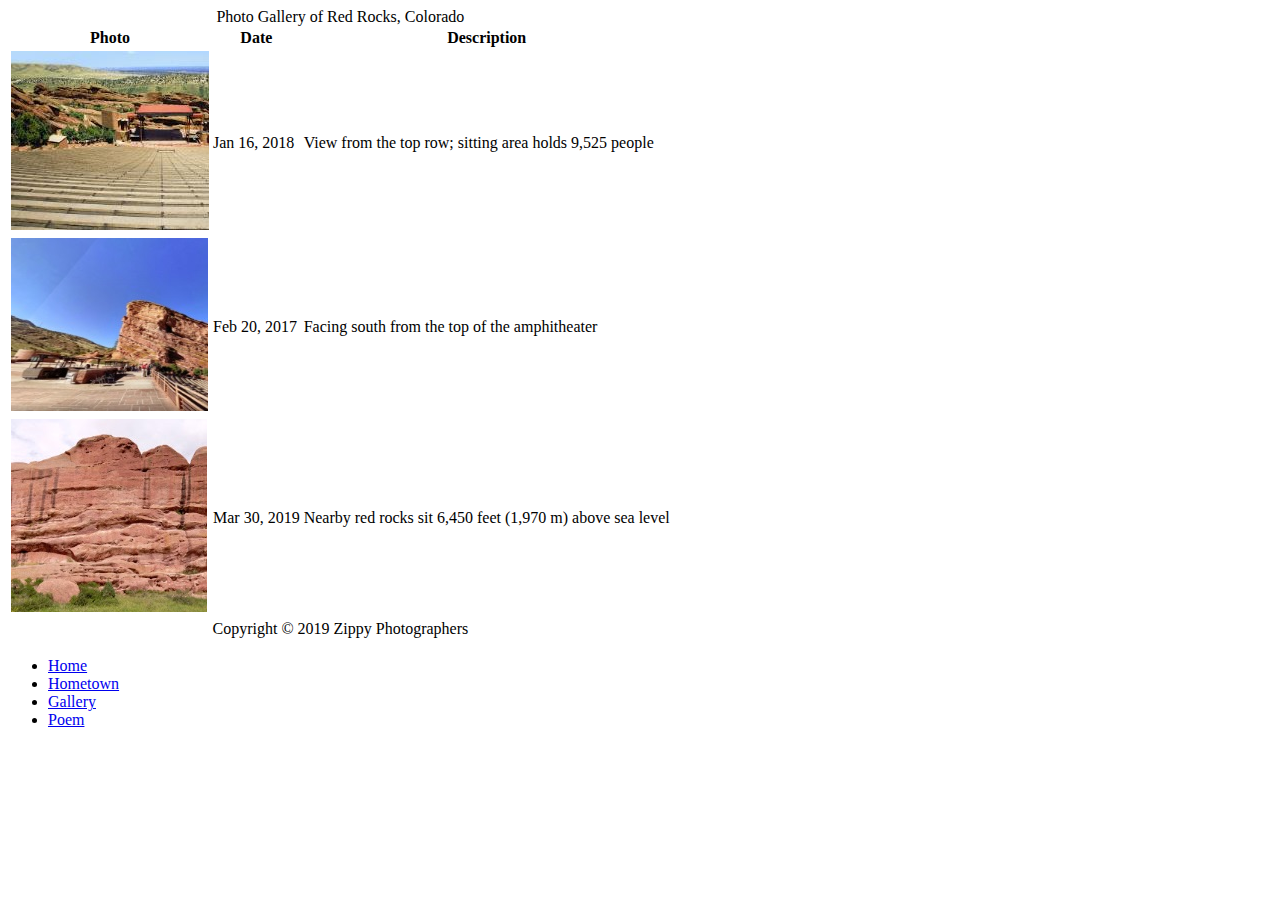
==== gallery.html @ 899a8aee "completed the site pages" ====
<!DOCTYPE html>
<html lang="en">
<head>
    <meta charset="UTF-8">
    <title>Photo Gallery of Red Rocks, Colorado</title>
</head>
<body>

<table>
    <caption>Photo Gallery of Red Rocks, Colorado</caption>
    <tr>
        <th>Photo</th>
        <th>Date</th>
        <th>Description</th>
    </tr>
    <tr>
        <td><img src="vacation1.jpg" alt="View from the top row of Red Rocks amphitheater"></td>
        <td>Jan 16, 2018</td>
        <td>View from the top row; sitting area holds 9,525 people</td>
    </tr>
    <tr>
        <td><img src="vacation2.jpg" alt="Facing south from the top of the Red Rocks amphitheater"></td>
        <td>Feb 20, 2017</td>
        <td>Facing south from the top of the amphitheater</td>
    </tr>
    <tr>
        <td><img src="vacation3.jpg" alt="Nearby red rocks"></td>
        <td>Mar 30, 2019</td>
        <td>Nearby red rocks sit 6,450 feet (1,970 m) above sea level</td>
    </tr>
    <tr>
        <td colspan="3" style="text-align:center;">Copyright &copy; 2019 Zippy Photographers</td>
    </tr>
</table>
<nav>
    <ul>
        <li><a href="index.html">Home</a></li>
        <li><a href="hometown.html">Hometown</a></li>
        <li><a href="gallery.html">Gallery</a></li>
        <li><a href="poem.html">Poem</a></li>
    </ul>
</nav>
</body>
</html>
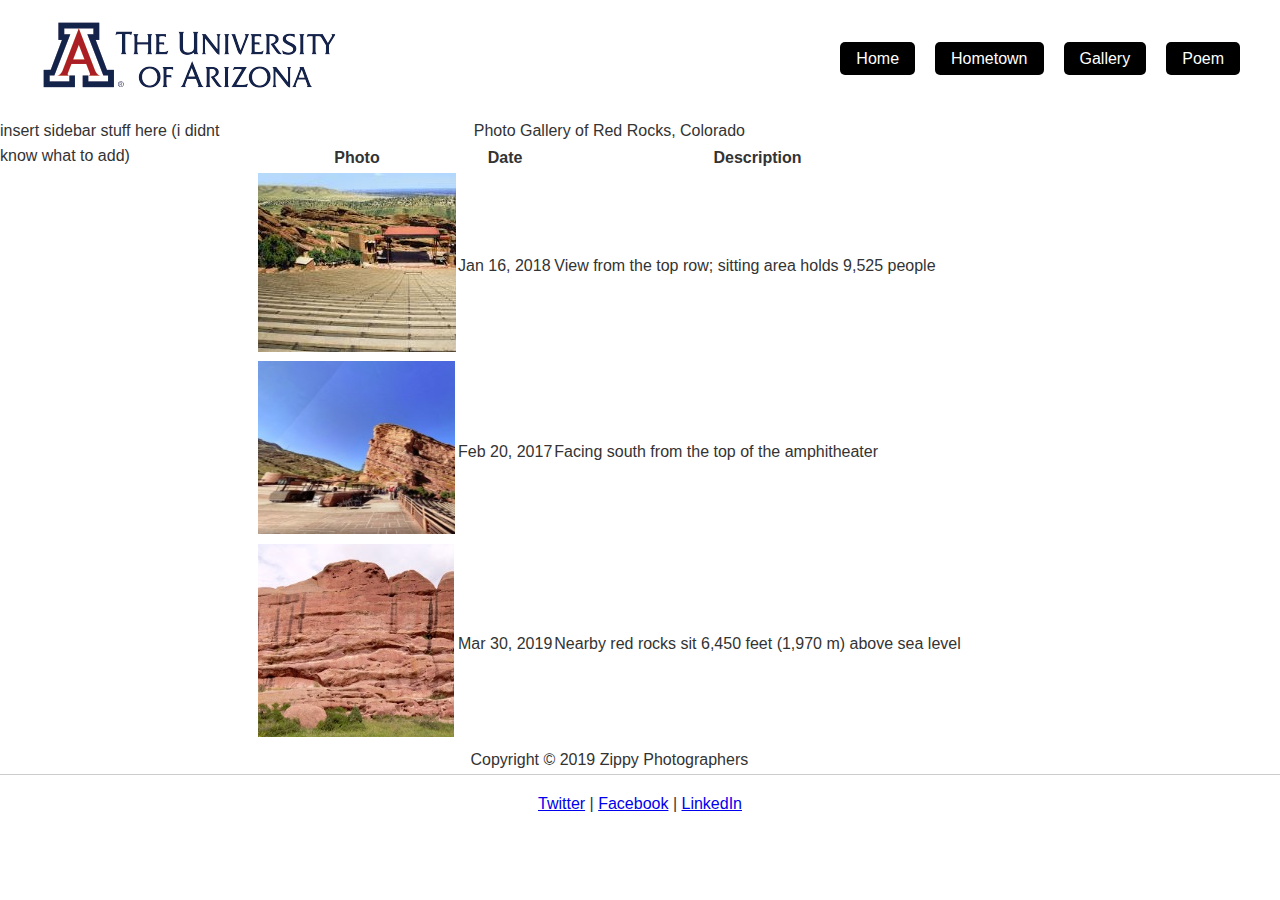
==== commit 9c77fdab: "lab 2" ====
--- a/gallery.html
+++ b/gallery.html
@@ -3,42 +3,61 @@
 <head>
     <meta charset="UTF-8">
     <title>Photo Gallery of Red Rocks, Colorado</title>
+    <link rel="stylesheet" href="styles.css">
+    <link rel="stylesheet" href="styles.css">
 </head>
+
 <body>
-
-<table>
-    <caption>Photo Gallery of Red Rocks, Colorado</caption>
-    <tr>
-        <th>Photo</th>
-        <th>Date</th>
-        <th>Description</th>
-    </tr>
-    <tr>
-        <td><img src="vacation1.jpg" alt="View from the top row of Red Rocks amphitheater"></td>
-        <td>Jan 16, 2018</td>
-        <td>View from the top row; sitting area holds 9,525 people</td>
-    </tr>
-    <tr>
-        <td><img src="vacation2.jpg" alt="Facing south from the top of the Red Rocks amphitheater"></td>
-        <td>Feb 20, 2017</td>
-        <td>Facing south from the top of the amphitheater</td>
-    </tr>
-    <tr>
-        <td><img src="vacation3.jpg" alt="Nearby red rocks"></td>
-        <td>Mar 30, 2019</td>
-        <td>Nearby red rocks sit 6,450 feet (1,970 m) above sea level</td>
-    </tr>
-    <tr>
-        <td colspan="3" style="text-align:center;">Copyright &copy; 2019 Zippy Photographers</td>
-    </tr>
-</table>
-<nav>
-    <ul>
-        <li><a href="index.html">Home</a></li>
-        <li><a href="hometown.html">Hometown</a></li>
-        <li><a href="gallery.html">Gallery</a></li>
-        <li><a href="poem.html">Poem</a></li>
-    </ul>
-</nav>
+    <header>
+        <div class="logo-container">
+            <img src="UniversityLogo.png" alt="Logo of The University of Arizona" id="logo">
+        </div>
+        <nav>
+            <ul>
+                <li><a href="index.html">Home</a></li>
+                <li><a href="hometown.html">Hometown</a></li>
+                <li><a href="gallery.html">Gallery</a></li>
+                <li><a href="poem.html">Poem</a></li>
+            </ul>
+        </nav>
+    </header>
+    <aside>
+        insert sidebar stuff here (i didnt know what to add)
+    </aside>
+    <main>
+    <table>
+        <caption>Photo Gallery of Red Rocks, Colorado</caption>
+        <tr>
+            <th>Photo</th>
+            <th>Date</th>
+            <th>Description</th>
+        </tr>
+        <tr>
+            <td><img src="vacation1.jpg" alt="View from the top row of Red Rocks amphitheater"></td>
+            <td>Jan 16, 2018</td>
+            <td>View from the top row; sitting area holds 9,525 people</td>
+        </tr>
+        <tr>
+            <td><img src="vacation2.jpg" alt="Facing south from the top of the Red Rocks amphitheater"></td>
+            <td>Feb 20, 2017</td>
+            <td>Facing south from the top of the amphitheater</td>
+        </tr>
+        <tr>
+            <td><img src="vacation3.jpg" alt="Nearby red rocks"></td>
+            <td>Mar 30, 2019</td>
+            <td>Nearby red rocks sit 6,450 feet (1,970 m) above sea level</td>
+        </tr>
+        <tr>
+            <td colspan="3" style="text-align:center;">Copyright &copy; 2019 Zippy Photographers</td>
+        </tr>
+    </table>
+    </main>
+    <footer>
+        <p>
+            <a href="https://twitter.com/">Twitter</a> |
+            <a href="https://www.facebook.com/">Facebook</a> |
+            <a href="https://www.linkedin.com/">LinkedIn</a>
+        </p>
+    </footer>
 </body>
 </html>
--- a/styles.css
+++ b/styles.css
@@ -0,0 +1,107 @@
+* {
+    margin: 0;
+    padding: 0;
+    box-sizing: border-box;
+}
+
+body {
+    h1 {
+        text-align: center;
+    }
+    font-family: Arial, sans-serif;
+    background-color: #fff;
+    color: #333;
+    line-height: 1.6;
+}
+
+header {
+    display: flex;
+    align-items: center;
+    justify-content: space-between;
+    padding: 20px 40px;
+    background-color: #fff;
+}
+
+.logo-container {
+    width: auto;
+}
+
+.logo {
+    max-width: 100px;
+    height: auto;
+}
+
+nav ul {
+    list-style-type: none;
+    display: flex;
+    justify-content: flex-end;
+}
+
+nav ul li {
+    margin-left: 20px;
+}
+
+nav ul li {
+    margin-left: 20px;
+}
+
+nav ul li a {
+    color: #fff;
+    padding: 0.5em 1em;
+    text-decoration: none;
+    background-color: #000;
+    text-align: center;
+    border-radius: 5px;
+}
+aside {
+    float: left;
+    width: 20%;
+    height: 100%
+}
+main {
+    margin-left: 20%;
+    width: 80%;
+    height: 100%;
+
+}
+
+
+.clearfix::after {
+    content: "";
+    display: table;
+    clear: both;
+}
+
+footer {
+    clear: both;
+    background-color: #fff;
+    border-top: 1px solid #ccc;
+    text-align: center;
+    padding: 1em 0;
+    position: relative;
+}
+
+/* Responsive image handling */
+img {
+    max-width: 100%;
+    height: auto;
+}
+
+/* Clearfix for floating elements */
+.clearfix::after {
+    content: "";
+    display: table;
+    clear: both;
+}
+
+/* Additional media query for responsiveness */
+@media (max-width: 768px) {
+    header, nav, aside, main, footer {
+        float: none;
+        width: 100%;
+    }
+
+    aside, main {
+        height: auto;
+    }
+}--- a/styles.css
+++ b/styles.css
@@ -0,0 +1,107 @@
+* {
+    margin: 0;
+    padding: 0;
+    box-sizing: border-box;
+}
+
+body {
+    h1 {
+        text-align: center;
+    }
+    font-family: Arial, sans-serif;
+    background-color: #fff;
+    color: #333;
+    line-height: 1.6;
+}
+
+header {
+    display: flex;
+    align-items: center;
+    justify-content: space-between;
+    padding: 20px 40px;
+    background-color: #fff;
+}
+
+.logo-container {
+    width: auto;
+}
+
+.logo {
+    max-width: 100px;
+    height: auto;
+}
+
+nav ul {
+    list-style-type: none;
+    display: flex;
+    justify-content: flex-end;
+}
+
+nav ul li {
+    margin-left: 20px;
+}
+
+nav ul li {
+    margin-left: 20px;
+}
+
+nav ul li a {
+    color: #fff;
+    padding: 0.5em 1em;
+    text-decoration: none;
+    background-color: #000;
+    text-align: center;
+    border-radius: 5px;
+}
+aside {
+    float: left;
+    width: 20%;
+    height: 100%
+}
+main {
+    margin-left: 20%;
+    width: 80%;
+    height: 100%;
+
+}
+
+
+.clearfix::after {
+    content: "";
+    display: table;
+    clear: both;
+}
+
+footer {
+    clear: both;
+    background-color: #fff;
+    border-top: 1px solid #ccc;
+    text-align: center;
+    padding: 1em 0;
+    position: relative;
+}
+
+/* Responsive image handling */
+img {
+    max-width: 100%;
+    height: auto;
+}
+
+/* Clearfix for floating elements */
+.clearfix::after {
+    content: "";
+    display: table;
+    clear: both;
+}
+
+/* Additional media query for responsiveness */
+@media (max-width: 768px) {
+    header, nav, aside, main, footer {
+        float: none;
+        width: 100%;
+    }
+
+    aside, main {
+        height: auto;
+    }
+}